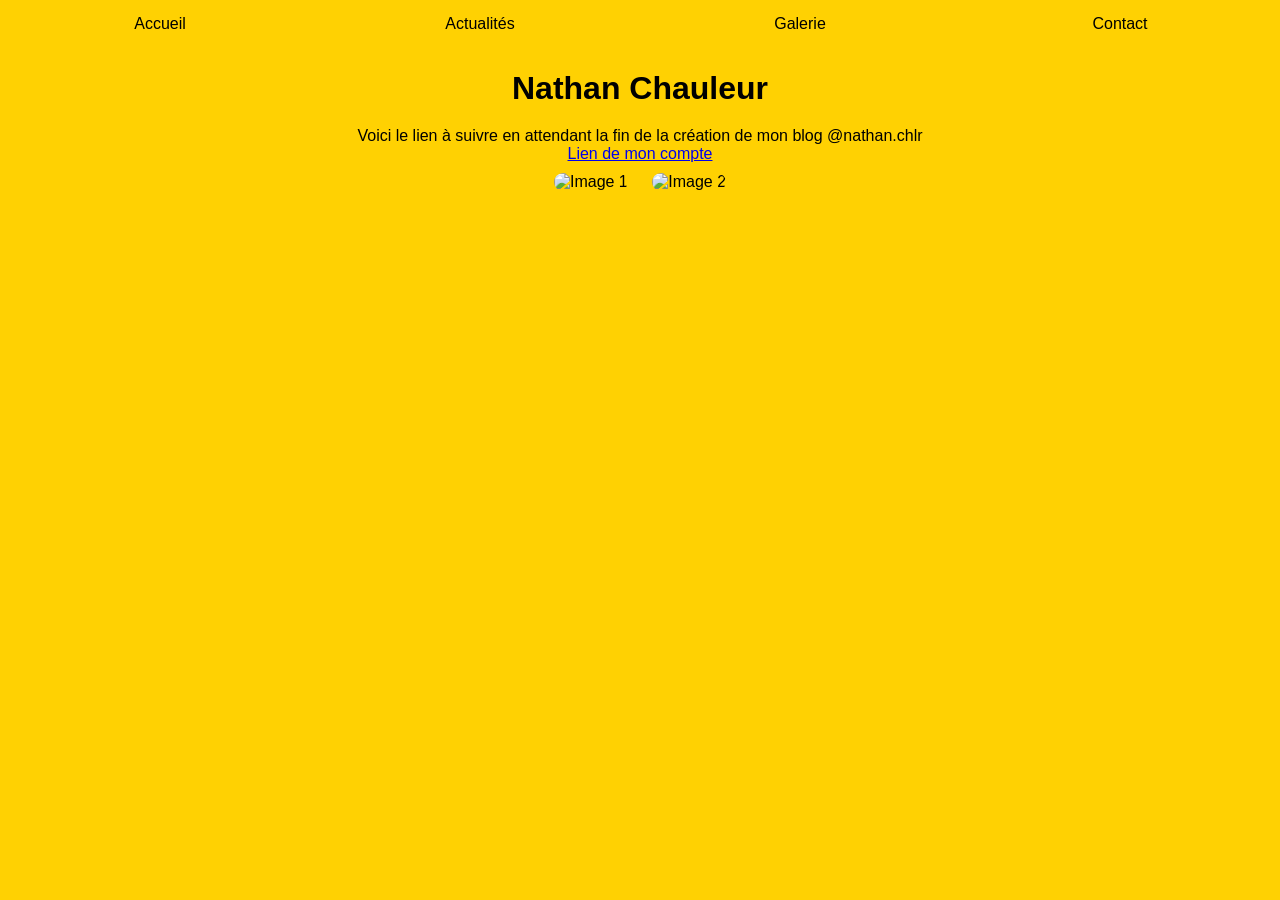
==== index.html @ 0a34150b "Update index.html" ====
<!DOCTYPE html>
<html lang="fr">
<head>
  <meta charset="UTF-8">
  <meta name="viewport" content="width=device-width, initial-scale=1.0">
  <title>Chauleur.fr</title>
  <style>
    * {
      margin: 0;
      padding: 0;
      box-sizing: border-box;
      font-family: Avenir, sans-serif;
    }

    body {
      background-color: #FFD102;
      text-align: center;
    }

    nav {
      width: 100%;
      background-color: #FFD102;
      position: sticky;
      top: 0;
    }

    nav ul {
      list-style: none;
      display: flex;
      justify-content: center;
    }

    
    nav li {
      width: 25%;
      text-align: center;
    }

    nav a {
      display: block;
      text-decoration: none;
      color: black;
      padding: 15px 0;
      border-bottom: 2px solid transparent;
      transition: all 0.3s;
    }

    nav a:hover {
      color: orange;
      border-bottom: 2px solid gold;
    }

    h1 {
      margin: 20px 0;
    }

    img {
      margin: 10px;
      border-radius: 10px;
    }
  </style>
</head>
<body>

  <nav>
    <ul>
      <li><a href="index.html">Accueil</a></li>
      <li><a href="actualites.html">Actualités</a></li>
      <li><a href="galerie.html">Galerie</a></li>
      <li><a href="contact.html">Contact</a></li>
    </ul>
  </nav>

  <h1>Nathan Chauleur</h1>
  <p>Voici le lien à suivre en attendant la fin de la création de mon blog @nathan.chlr </p>
  <p><a href="https://www.instagram.com/nathan.chlr/">Lien de mon compte</a></p>

  <img src="IMG_4043.HEIC" width="400" height="341" alt="Image 1">
  <img src="IMG_4068.JPG" width="400" height="750" alt="Image 2">

</body>
</html>
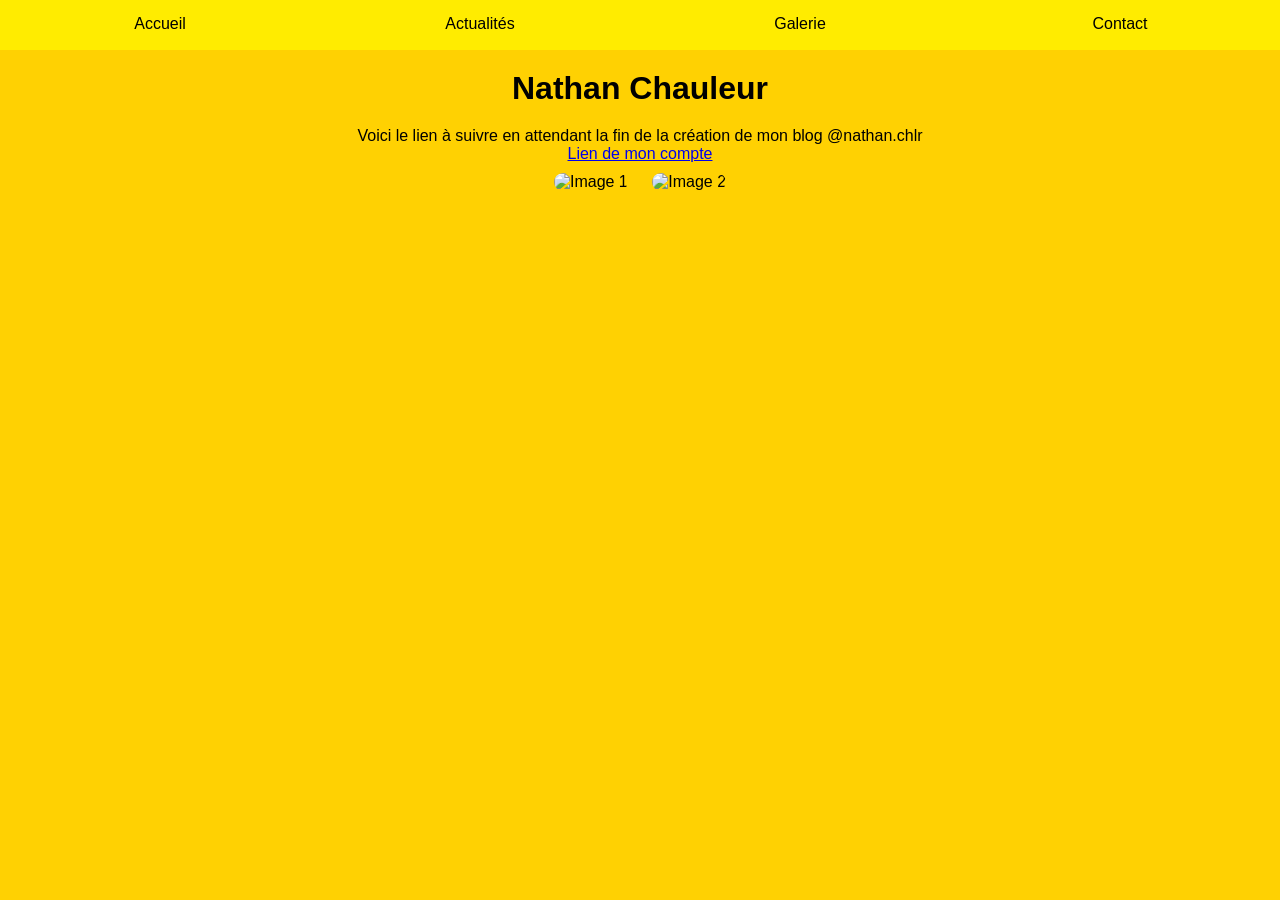
==== commit 8270b450: "Update index.html" ====
--- a/index.html
+++ b/index.html
@@ -19,7 +19,7 @@
 
     nav {
       width: 100%;
-      background-color: #FFD102;
+      background-color: #FFEC00;
       position: sticky;
       top: 0;
     }
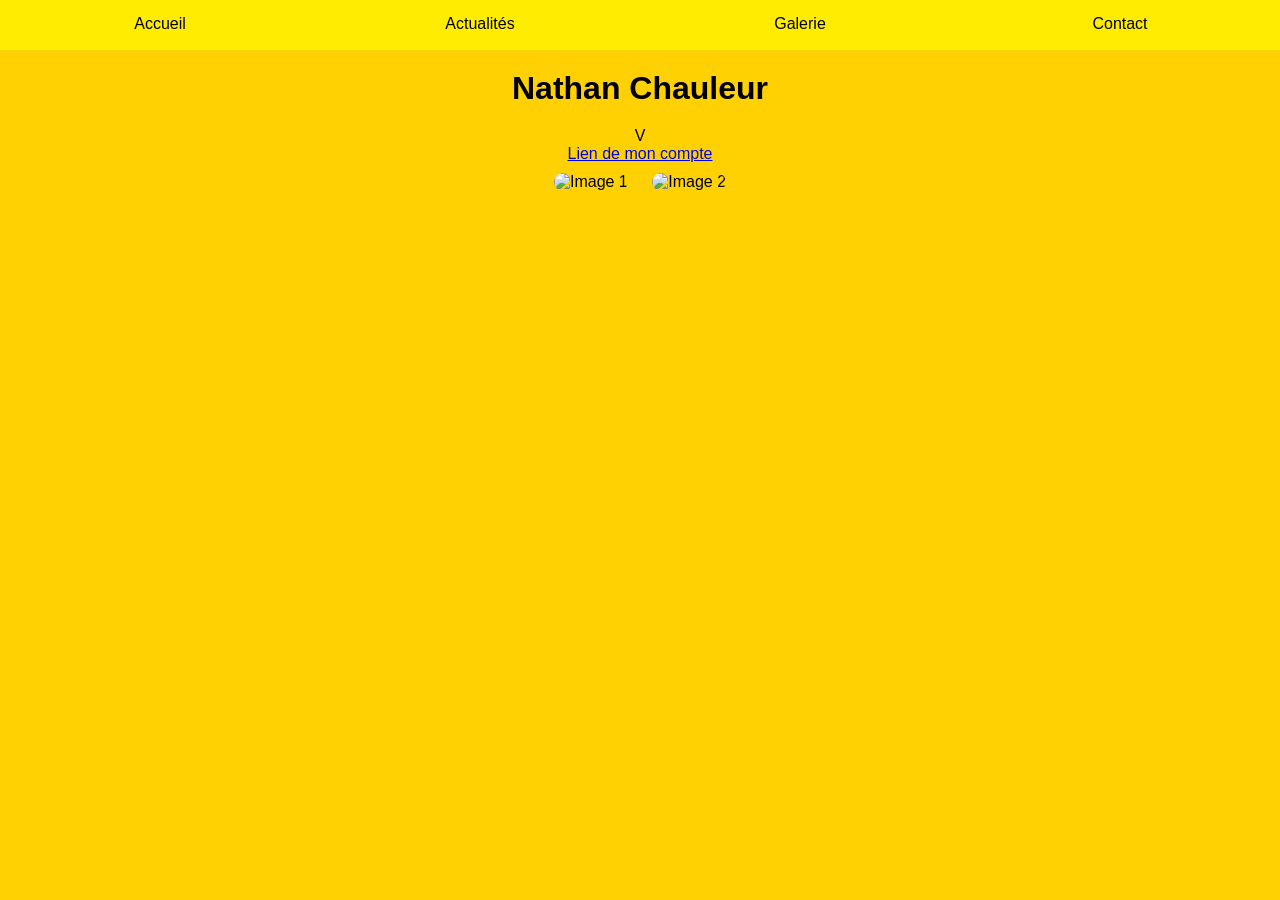
==== commit 7816ba33: "Update index.html" ====
--- a/index.html
+++ b/index.html
@@ -3,7 +3,8 @@
 <head>
   <meta charset="UTF-8">
   <meta name="viewport" content="width=device-width, initial-scale=1.0">
-  <title>Chauleur.fr</title>
+  <title>Nathan Chauleur</title>
+  <link rel="icon" type="image/png" href="favicon.png"> 
   <style>
     * {
       margin: 0;
@@ -72,11 +73,11 @@
   </nav>
 
   <h1>Nathan Chauleur</h1>
-  <p>Voici le lien à suivre en attendant la fin de la création de mon blog @nathan.chlr </p>
+  <p>V</p>
   <p><a href="https://www.instagram.com/nathan.chlr/">Lien de mon compte</a></p>
 
-  <img src="IMG_4043.HEIC" width="400" height="341" alt="Image 1">
-  <img src="IMG_4068.JPG" width="400" height="750" alt="Image 2">
+  <img src="" width="400" height="341" alt="Image 1">
+  <img src="" width="400" height="750" alt="Image 2">
 
 </body>
 </html>
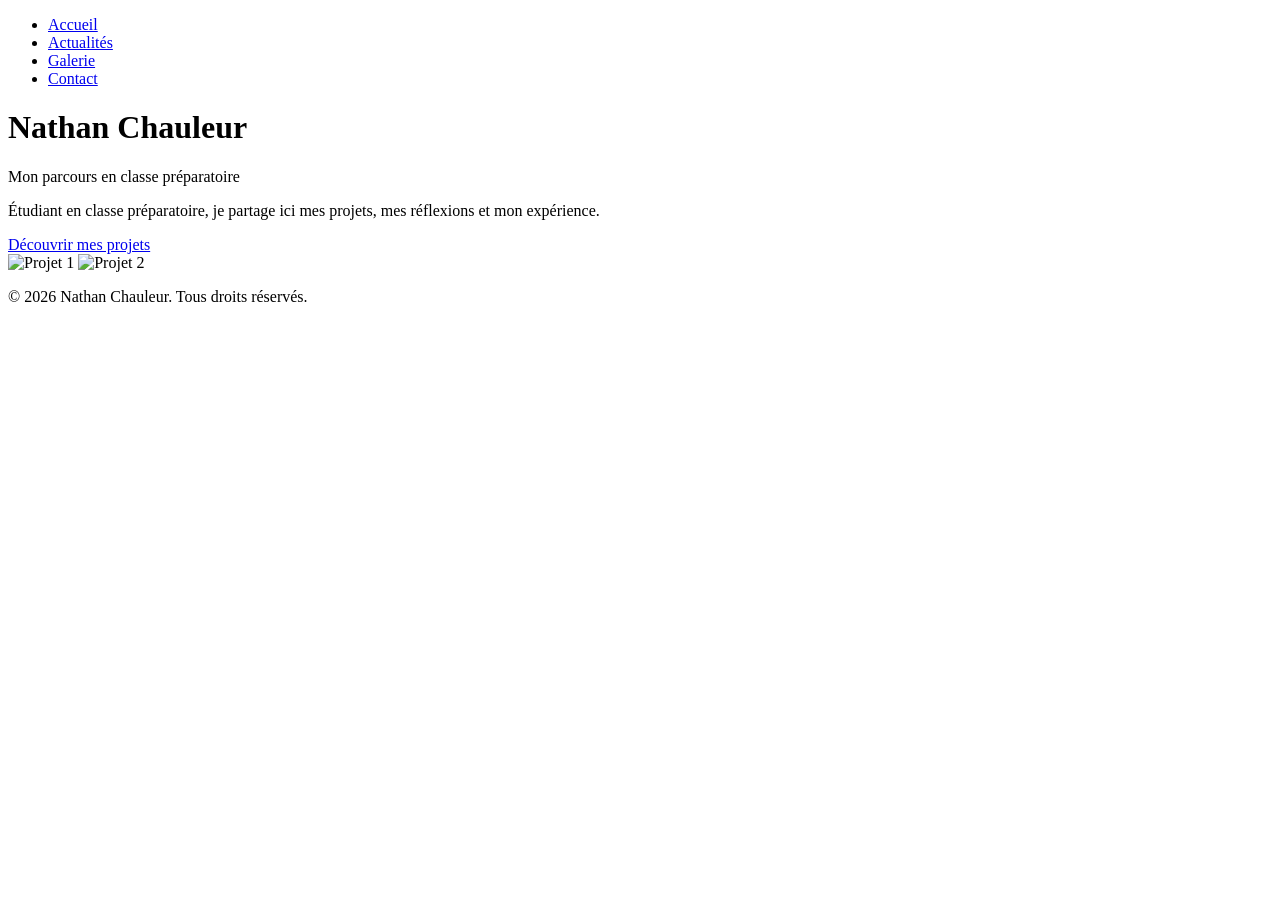
==== commit 488c7a00: "Update index.html" ====
--- a/index.html
+++ b/index.html
@@ -3,66 +3,11 @@
 <head>
   <meta charset="UTF-8">
   <meta name="viewport" content="width=device-width, initial-scale=1.0">
-  <title>Nathan Chauleur</title>
-  <link rel="icon" type="image/png" href="favicon.png"> 
-  <style>
-    * {
-      margin: 0;
-      padding: 0;
-      box-sizing: border-box;
-      font-family: Avenir, sans-serif;
-    }
-
-    body {
-      background-color: #FFD102;
-      text-align: center;
-    }
-
-    nav {
-      width: 100%;
-      background-color: #FFEC00;
-      position: sticky;
-      top: 0;
-    }
-
-    nav ul {
-      list-style: none;
-      display: flex;
-      justify-content: center;
-    }
-
-    
-    nav li {
-      width: 25%;
-      text-align: center;
-    }
-
-    nav a {
-      display: block;
-      text-decoration: none;
-      color: black;
-      padding: 15px 0;
-      border-bottom: 2px solid transparent;
-      transition: all 0.3s;
-    }
-
-    nav a:hover {
-      color: orange;
-      border-bottom: 2px solid gold;
-    }
-
-    h1 {
-      margin: 20px 0;
-    }
-
-    img {
-      margin: 10px;
-      border-radius: 10px;
-    }
-  </style>
+  <title>Nathan Chauleur - Classe Prépa</title>
+  <link rel="icon" type="image/png" href="favicon.png">
+  <link rel="stylesheet" href="styles/style.css">
 </head>
 <body>
-
   <nav>
     <ul>
       <li><a href="index.html">Accueil</a></li>
@@ -72,13 +17,25 @@
     </ul>
   </nav>
 
-  <h1>Nathan Chauleur</h1>
-  <p>V</p>
-  <p><a href="https://www.instagram.com/nathan.chlr/">Lien de mon compte</a></p>
+  <main>
+    <h1>Nathan Chauleur</h1>
+    <p class="sous-titre">Mon parcours en classe préparatoire</p>
+    <p class="description">
+      Étudiant en classe préparatoire, je partage ici mes projets, mes réflexions et mon expérience.
+    </p>
+    <a href="galerie.html" class="bouton">Découvrir mes projets</a>
 
-  <img src="" width="400" height="341" alt="Image 1">
-  <img src="" width="400" height="750" alt="Image 2">
+    <div class="galerie-accueil">
+      <img src="assets/ton-image1.jpg" width="400" height="341" alt="Projet 1">
+      <img src="assets/ton-image2.jpg" width="400" height="750" alt="Projet 2">
+    </div>
+  </main>
 
+  <footer>
+    <p>&copy; 2026 Nathan Chauleur. Tous droits réservés.</p>
+  </footer>
+
+  <script src="scripts/script.js"></script>
 </body>
 </html>
 
